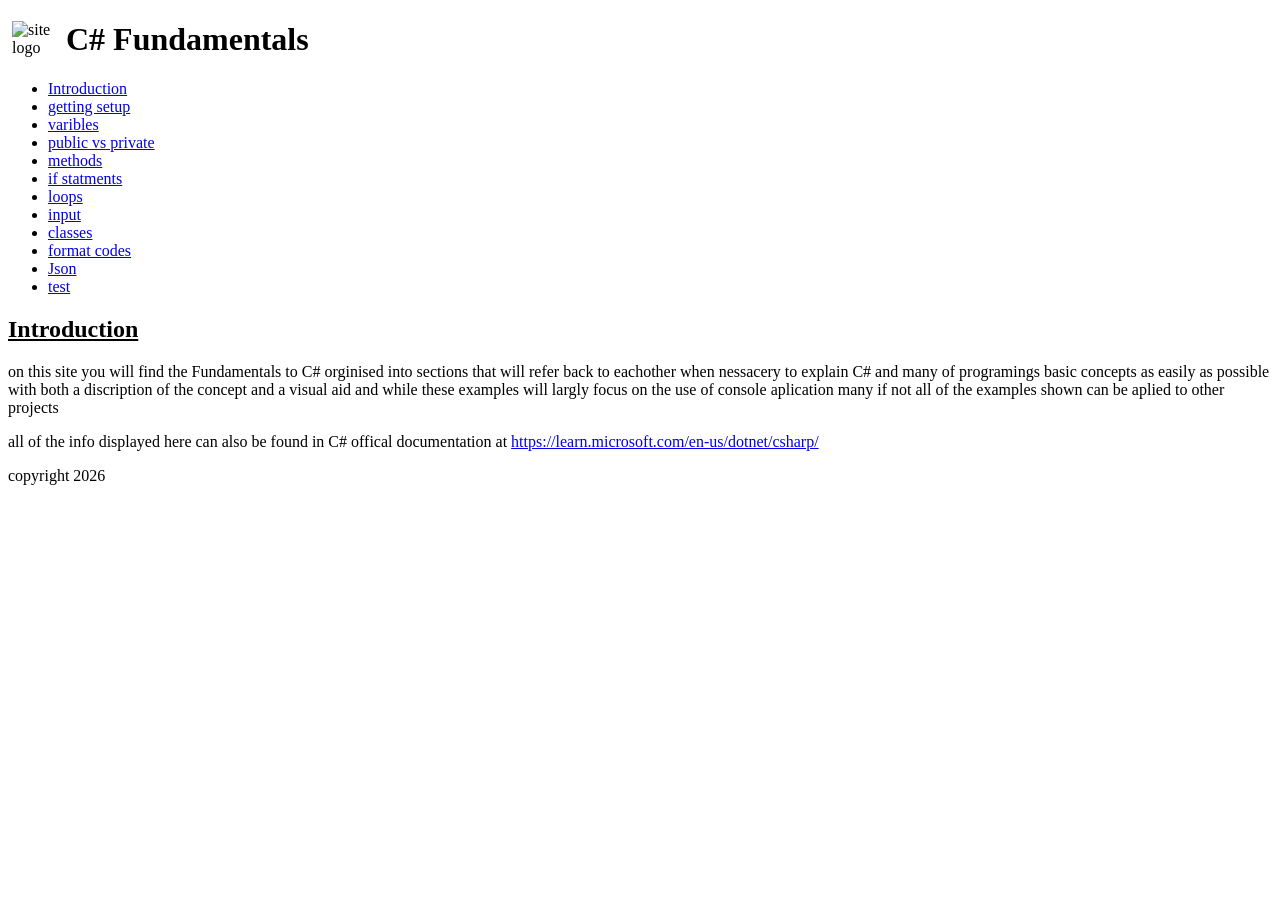
==== index.html @ 8fc34aa1 "Add files via upload" ====
<!DOCTYPE html>

<html lang="en">
    <head>
     <meta charset="UTF-8">
     <meta name="descrition" content="C# Fundamentals">
     <meta name="keywords" content="C#, info, Fundamentals">
     <meta name="viewport" content="width=device-width, initial-scale=1.0">
     <title>C#F - C# Fundamentals</title>
     <link rel="stylesheet" href="styles/style.css">
    </head>

<body>
    <header>
        <img style="float: left; margin-right:4px; margin-left: 4px;" src="images/logo.png" alt="site logo" width="50">
        <h1><strong>C# Fundamentals</strong></h1>
    </header>

    <nav>
         <ul>
            <li id="active"><a href="index.html"> Introduction </a></li>
            <li id="active"><a href="1.html"> getting setup </a></li>
            <li id="active"><a href="2.html"> varibles </a></li>
            <li id="active"><a href="3.html"> public vs private  </a></li>
            <li id="active"><a href="4.html"> methods</a></li>
            <li id="active"><a href="5.html"> if statments </a></li>
            <li id="active"><a href="6.html"> loops</li>
            <li id="active"><a href="7.html"> input</li>
            <li id="active"><a href="8.html"> classes </a></li>
            <li id="active"><a href="9.html"> format codes </a></li>
            <li id="active"><a href="10.html"> Json </a></li>
            <li id="active"><a href="11.html"> test </a></li>
         </ul>
    </nav>

    <main>
        <h2 style="text-decoration: underline; text-align: left;">Introduction</h2>

        <p>
            on this site you will find the Fundamentals to C# orginised into sections that will refer back to eachother when nessacery to explain C# and many
            of programings basic concepts as easily as possible with both a discription of the concept and a visual aid and while these examples will largly focus on 
            the use of console aplication many if not all of the examples shown can be aplied to other projects
        </p>

        <p>
            all of the info displayed here can also be found in C# offical documentation at <a href="https://learn.microsoft.com/en-us/dotnet/csharp/">https://learn.microsoft.com/en-us/dotnet/csharp/</a>
        </p>


    </main>

    <footer>
        copyright 2026
    </footer>

</body>

</html>
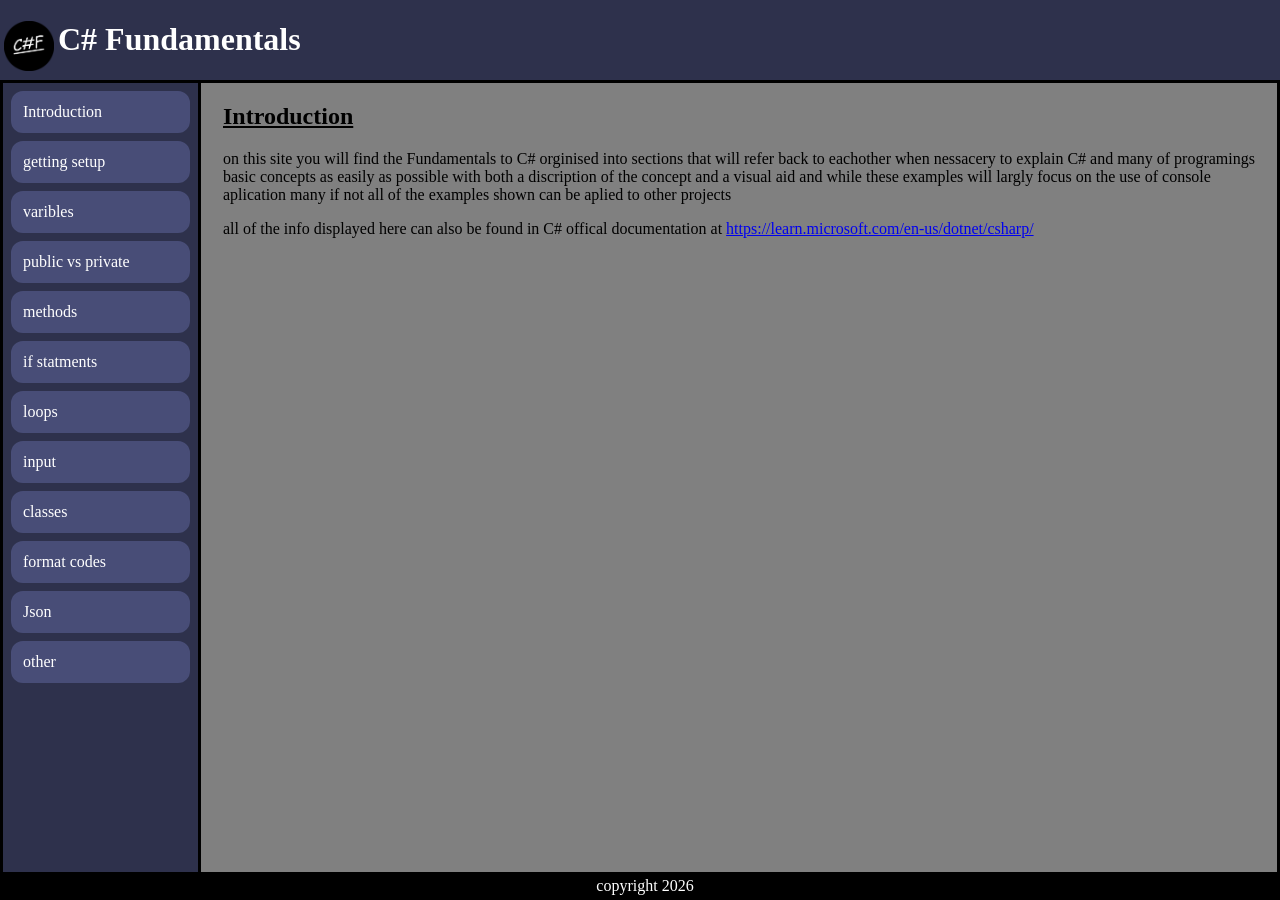
==== commit 81c2a5ae: "update" ====
--- a/index.html
+++ b/index.html
@@ -8,6 +8,7 @@
      <meta name="viewport" content="width=device-width, initial-scale=1.0">
      <title>C#F - C# Fundamentals</title>
      <link rel="stylesheet" href="styles/style.css">
+     <link rel="icon" href="images/favicon.ico" type="image/gif">
     </head>
 
 <body>
@@ -29,7 +30,7 @@
             <li id="active"><a href="8.html"> classes </a></li>
             <li id="active"><a href="9.html"> format codes </a></li>
             <li id="active"><a href="10.html"> Json </a></li>
-            <li id="active"><a href="11.html"> test </a></li>
+            <li id="active"><a href="11.html"> other </a></li>
          </ul>
     </nav>
 
--- a/styles/style.css
+++ b/styles/style.css
@@ -0,0 +1,63 @@
+nav ul{
+    margin: 0;
+    padding: 0;
+    width: 195px;
+    height: 88%;
+    background-color: #2e314c;
+    position: absolute;
+    border: 3px solid black;
+}
+
+nav ul li{
+    list-style-type: none;
+    background-color:#484d77;
+    display: flex;
+    padding: 10px;
+    margin: 8px;
+    border: 2px solid #484d77;
+    border-radius: 12px;
+}
+
+nav ul li a{
+    color: white;
+    text-decoration: none;
+}
+
+nav ul li:hover{
+    background-color: #2e314c;
+    text-decoration: underline;
+}
+
+header {
+    text-align:left;
+    color: white;
+}
+
+footer {
+    padding: 5px;
+    margin: 0px;
+    position: fixed;
+    bottom: 0px;
+    width: 100%;
+    background-color: black;
+    color: rgb(255, 255, 255);
+    text-align: center;
+}
+
+body{
+    font-family: Verdana;
+    margin: 0;
+    background-color: #2e314c;
+    color: white;
+    height: auto;
+}
+
+main{
+    background-color: gray;
+    color: black;
+    width: auto;
+    height: 88vh;
+    padding-left: 220px;
+    padding-right: 20px;
+    border: 3px solid black;
+}
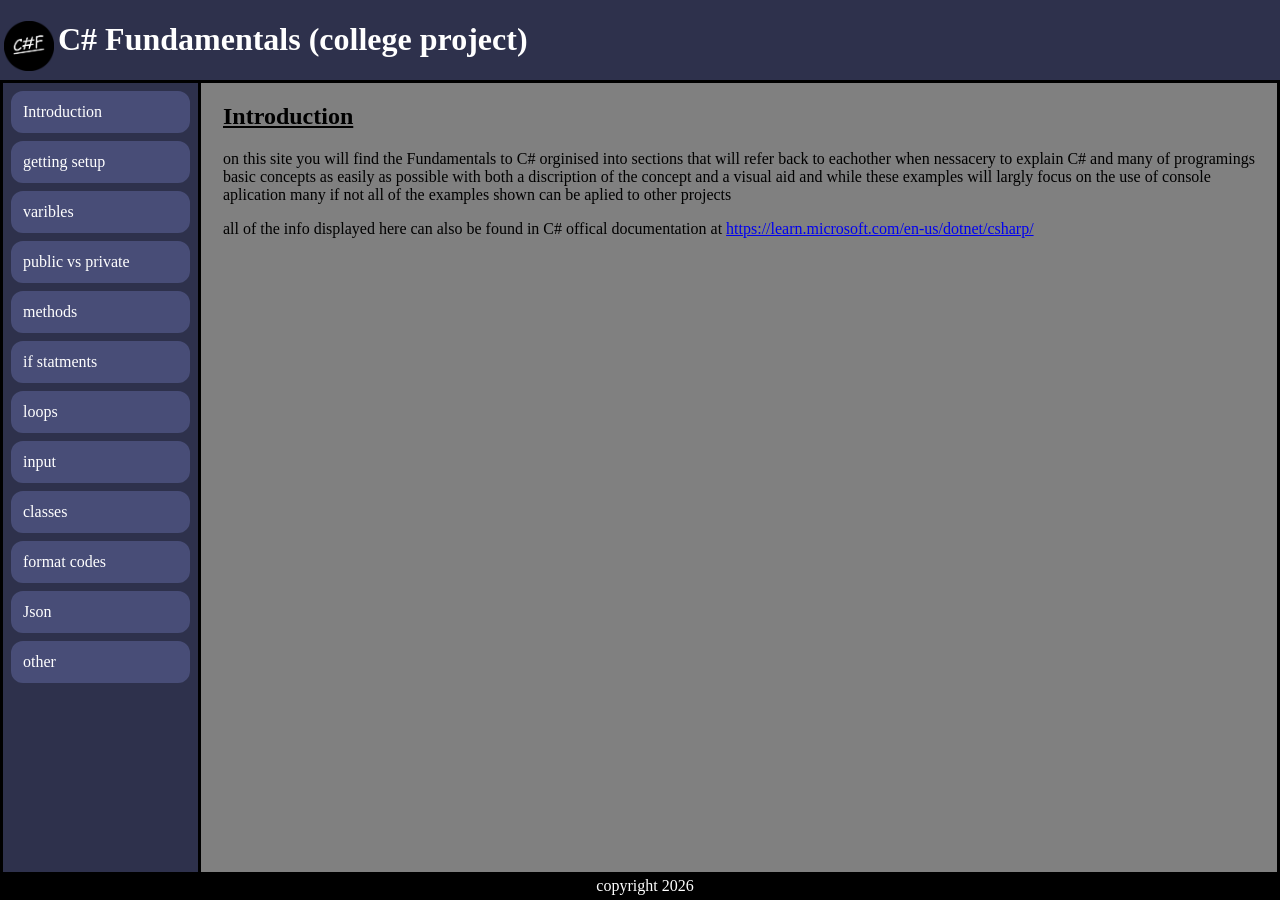
==== commit a60d9c2d: "update" ====
--- a/index.html
+++ b/index.html
@@ -4,7 +4,7 @@
     <head>
      <meta charset="UTF-8">
      <meta name="descrition" content="C# Fundamentals">
-     <meta name="keywords" content="C#, info, Fundamentals">
+     <meta name="keywords" content="C#, info, Fundamentals, index">
      <meta name="viewport" content="width=device-width, initial-scale=1.0">
      <title>C#F - C# Fundamentals</title>
      <link rel="stylesheet" href="styles/style.css">
@@ -14,7 +14,7 @@
 <body>
     <header>
         <img style="float: left; margin-right:4px; margin-left: 4px;" src="images/logo.png" alt="site logo" width="50">
-        <h1><strong>C# Fundamentals</strong></h1>
+        <h1><strong>C# Fundamentals  (college project)</strong></h1>
     </header>
 
     <nav>
@@ -51,7 +51,7 @@
     </main>
 
     <footer>
-        copyright 2026
+            copyright 2026
     </footer>
 
 </body>
--- a/styles/style.css
+++ b/styles/style.css
@@ -39,6 +39,7 @@
     position: fixed;
     bottom: 0px;
     width: 100%;
+    max-height: fit-content;
     background-color: black;
     color: rgb(255, 255, 255);
     text-align: center;
@@ -61,3 +62,55 @@
     padding-right: 20px;
     border: 3px solid black;
 }
+
+label {
+        float: left;
+        width: 112px;
+        padding-right: 10px;
+        text-align: right;
+    }
+
+    input {
+        margin-left: 1em;
+        margin-bottom: .5em;
+        width: 220px;
+    }
+
+    #button, #reset {
+        margin-top: .5em;
+        width: 8em;
+        background-color: orange;
+        border: 2px solid black;
+    }
+
+    input[type="checkbox"] {
+        width: 15px;
+    }
+
+    #button {
+        margin-left: 138px;
+    }
+
+    #reset {
+        margin-left: 82px;
+    }
+
+    input[type="radio"] {
+        width: 10px;
+    }
+
+    .required {
+        font-weight: bold;
+        color: red;
+    }
+
+    #setback{
+        background-color: beige;
+    }
+
+    .coldetail{
+        column-count: 3 ;
+        column-rule: 1px solid white;
+        column-gap: 50px;
+        padding: 2px;
+    }
